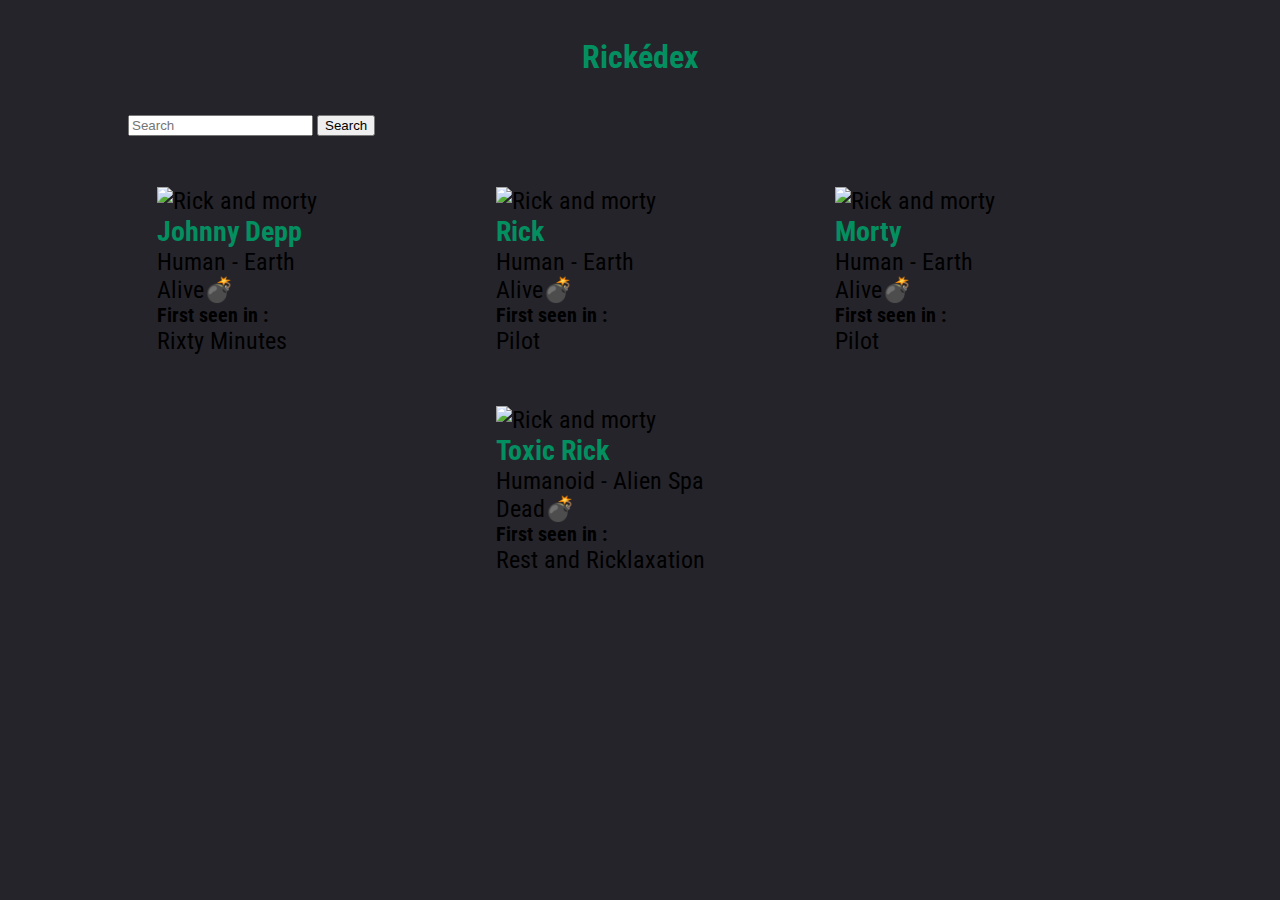
==== rickApi.html @ 69426152 "rick and morty api" ====
<!DOCTYPE html>
<html lang="en">
  <head>
    <meta charset="UTF-8" />
    <meta http-equiv="X-UA-Compatible" content="IE=edge" />
    <meta name="viewport" content="width=device-width, initial-scale=1.0" />

    <!-- Bootstrap Css -->
    <link
      href="https://cdn.jsdelivr.net/npm/bootstrap@5.1.3/dist/css/bootstrap.min.css"
      rel="stylesheet"
      integrity="sha384-1BmE4kWBq78iYhFldvKuhfTAU6auU8tT94WrHftjDbrCEXSU1oBoqyl2QvZ6jIW3"
      crossorigin="anonymous"
    />

    <link rel="stylesheet" href="./rickApi.css" />

    <title>Rick and Morty</title>
  </head>
  <body>
    <!-- Form input search -->
    <div class="container-fluid search-input">
      <h1>Rickédex</h1>
      <form class="d-flex">
        <input
          class="form-control me-2 input"
          type="search"
          placeholder="Search"
          aria-label="Search"
        />
        <button class="btn btn-outline-success" type="submit">Search</button>
      </form>
    </div>

    <!-- Result container -->
    <div class="container-fluid card-container">
      <!-- Card element -->
      <div class="card" style="width: 18rem">
        <img
          src="https://rickandmortyapi.com/api/character/avatar/183.jpeg"
          class="card-img-top"
          alt="Rick and morty"
        />
        <div class="card-body">
          <h3>Johnny Depp</h3>
          <p class="card-text">Human - Earth</p>
          <p class="card-text">Alive💣</p>
          <h5>First seen in :</h5>
          <p class="card-text">Rixty Minutes</p>
        </div>
      </div>

      <!-- Card element -->
      <div class="card" style="width: 18rem">
        <img
          src="https://rickandmortyapi.com/api/character/avatar/1.jpeg"
          class="card-img-top"
          alt="Rick and morty"
        />
        <div class="card-body">
          <h3>Rick</h3>
          <p class="card-text">Human - Earth</p>
          <p class="card-text">Alive💣</p>
          <h5>First seen in :</h5>
          <p class="card-text">Pilot</p>
        </div>
      </div>

      <!-- Card element -->
      <div class="card" style="width: 18rem">
        <img
          src="https://rickandmortyapi.com/api/character/avatar/2.jpeg"
          class="card-img-top"
          alt="Rick and morty"
        />
        <div class="card-body">
          <h3>Morty</h3>
          <p class="card-text">Human - Earth</p>
          <p class="card-text">Alive💣</p>
          <h5>First seen in :</h5>
          <p class="card-text">Pilot</p>
        </div>
      </div>

      <!-- Card element -->
      <div class="card" style="width: 18rem">
        <img
          src="https://rickandmortyapi.com/api/character/avatar/361.jpeg"
          class="card-img-top"
          alt="Rick and morty"
        />
        <div class="card-body">
          <h3>Toxic Rick</h3>
          <p class="card-text">Humanoid - Alien Spa</p>
          <p class="card-text">Dead💣</p>
          <h5>First seen in :</h5>
          <p class="card-text">Rest and Ricklaxation</p>
        </div>
      </div>
    </div>
    <!-- Bootstrap Js -->
    <script
      src="https://cdn.jsdelivr.net/npm/bootstrap@5.1.3/dist/js/bootstrap.bundle.min.js"
      integrity="sha384-ka7Sk0Gln4gmtz2MlQnikT1wXgYsOg+OMhuP+IlRH9sENBO0LRn5q+8nbTov4+1p"
      crossorigin="anonymous"
    ></script>

    <!-- Script js -->
    <script src="./rickApi.js"></script>
  </body>
</html>
---- rickApi.css ----
@import url("https://fonts.googleapis.com/css2?family=Roboto+Condensed&display=swap");

* {
  margin: 0;
  scroll-behavior: smooth;
}

body {
  width: 100%;
  height: 100%;
  background-color: #25242a;
  font-family: "Roboto Condensed", sans-serif;
}

.search-input {
  display: flex;
  flex-direction: column;
  justify-content: center;
  align-items: center;
  margin-top: 3%;
}

h1,
h3 {
  color: #048f60;
}

form {
  width: 80%;
  margin-top: 3%;
}

.card-container {
  display: flex;
  flex-wrap: wrap;
  justify-content: center;
  margin-top: 2%;
}

.card {
  margin: 2%;
  font-size: 1.5rem;
}
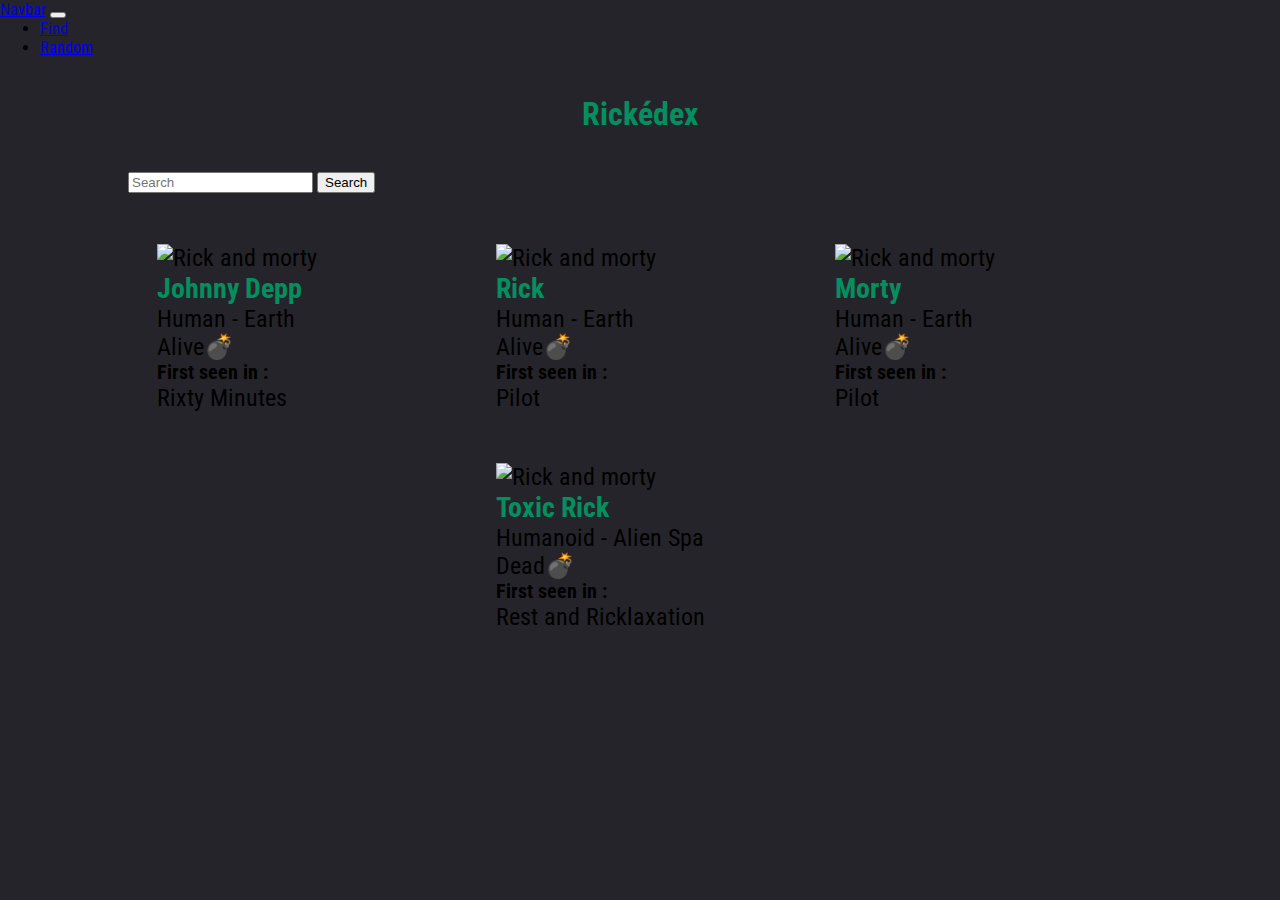
==== commit 34027653: "random character" ====
--- a/rickApi.html
+++ b/rickApi.html
@@ -18,6 +18,40 @@
     <title>Rick and Morty</title>
   </head>
   <body>
+    <!-- Navabr -->
+
+    <nav class="navbar navbar-expand-lg navbar-dark bg-dark">
+      <div class="container-fluid">
+        <a class="navbar-brand" href="#">Navbar</a>
+        <button
+          class="navbar-toggler"
+          type="button"
+          data-bs-toggle="collapse"
+          data-bs-target="#navbarSupportedContent"
+          aria-controls="navbarSupportedContent"
+          aria-expanded="false"
+          aria-label="Toggle navigation"
+        >
+          <span class="navbar-toggler-icon"></span>
+        </button>
+        <div class="collapse navbar-collapse" id="navbarSupportedContent">
+          <ul class="navbar-nav me-auto mb-2 mb-lg-0">
+            <li class="nav-item">
+              <a class="nav-link active" aria-current="page" href="#">Find</a>
+            </li>
+            <li class="nav-item">
+              <a
+                class="nav-link active"
+                aria-current="page"
+                href="./random/index.html"
+                >Random</a
+              >
+            </li>
+          </ul>
+        </div>
+      </div>
+    </nav>
+
     <!-- Form input search -->
     <div class="container-fluid search-input">
       <h1>Rickédex</h1>
@@ -98,6 +132,8 @@
         </div>
       </div>
     </div>
+
+    <div class="button-container mb-3 mt-3"></div>
     <!-- Bootstrap Js -->
     <script
       src="https://cdn.jsdelivr.net/npm/bootstrap@5.1.3/dist/js/bootstrap.bundle.min.js"
--- a/rickApi.css
+++ b/rickApi.css
@@ -41,3 +41,8 @@
   margin: 2%;
   font-size: 1.5rem;
 }
+
+.button-container {
+  display: flex;
+  justify-content: space-around;
+}
